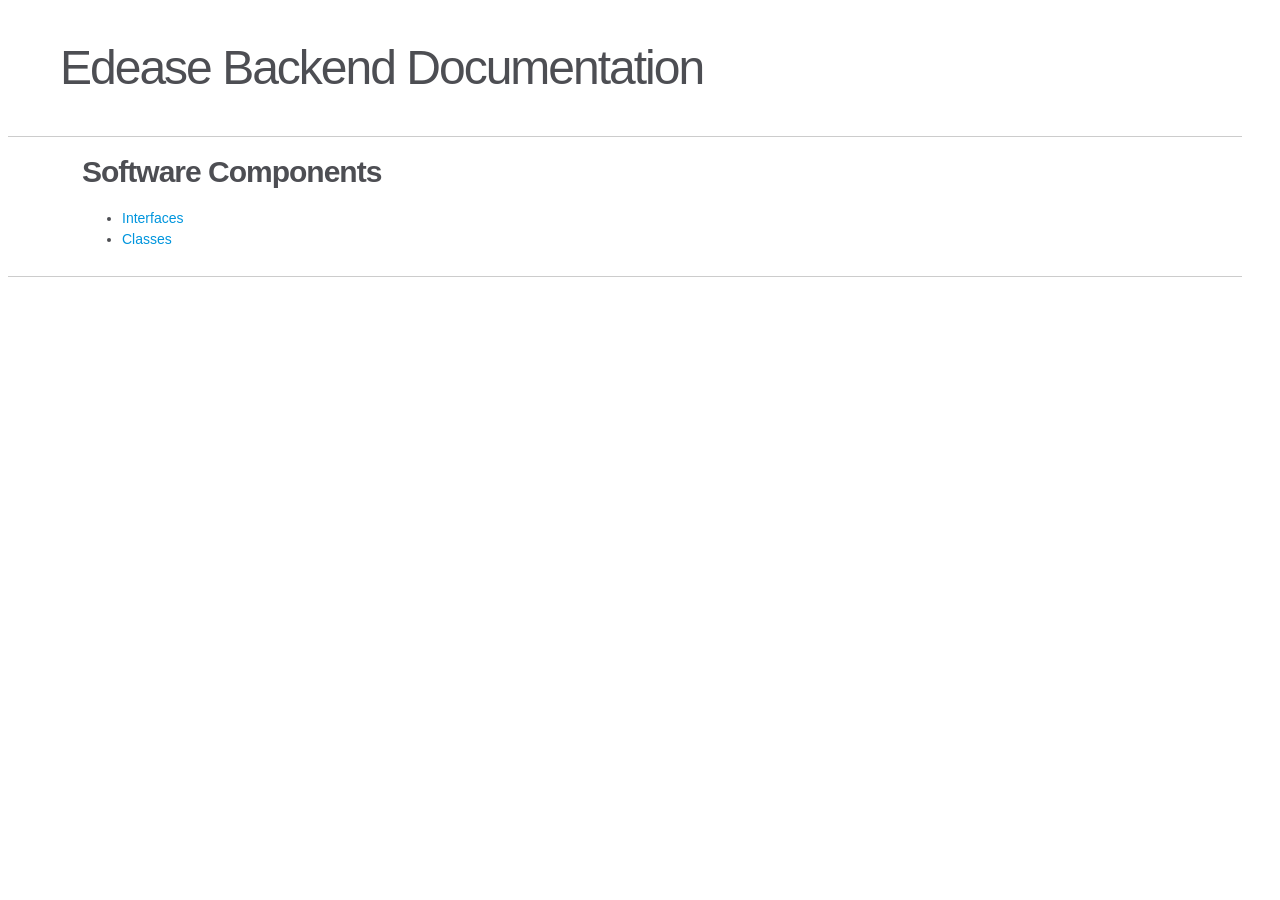
==== Documentation/index.html @ c0fec7a6 "Started documentation of edease platform backend" ====
<!DOCTYPE html>
<html>
<head>
    <title>Edease Documentation</title>
    <link type="text/css" rel="stylesheet" href="styles.css">
</head>
<body>
    <section>
        <header>

            <h1>Edease Backend Documentation</h1>

        </header>

    </section>

    <section>

        <article>
            <div class="contents-container">

                <h2>Software Components</h2>

                <ul>
                    <li><a href="interfaces.html">Interfaces</a></li>
                    <li><a href="classes.html">Classes</a></li>
                </ul>
            </div>
        </article>

    </section>

</body>
</html>
---- Documentation/styles.css ----
html {
    overflow: auto;
    background-color: #fff;
    font-size: 14px;
}

body {
    font-family: 'Open Sans', sans-serif;
    line-height: 1.5;
    color: #4d4e53;
    background-color: white;
}

a, a:visited, a:active {
    color: #0095dd;
    text-decoration: none;
}

    a:hover {
        text-decoration: underline;
    }

header {
    display: block;
    padding: 0px 4px;
}


section {
    display: block;
    background-color: #fff;
    padding: 12px 24px;
    border-bottom: 1px solid #ccc;
    margin-right: 30px;
}

nav {
    display: block;
    float: right;
    margin-top: 28px;
    width: 30%;
    box-sizing: border-box;
    border-left: 1px solid #ccc;
    padding-left: 16px;
}

    nav ul {
        font-family: 'Lucida Grande', 'Lucida Sans Unicode', arial, sans-serif;
        font-size: 100%;
        line-height: 17px;
        padding: 0;
        margin: 0;
        list-style-type: none;
    }

        nav ul a, nav ul a:visited, nav ul a:active {
            font-family: Consolas, Monaco, 'Andale Mono', monospace;
            line-height: 18px;
            color: #4D4E53;
        }

    nav h3 {
        margin-top: 12px;
    }

    nav li {
        margin-top: 6px;
    }

footer {
    display: block;
    padding: 6px;
    margin-top: 12px;
    font-style: italic;
    font-size: 90%;
}

h1, h2, h3, h4 {
    font-weight: 200;
    margin: 0;
}

h1 {
    font-family: 'Open Sans Light', sans-serif;
    font-size: 48px;
    letter-spacing: -2px;
    margin: 12px 24px 20px;
}

h2, h3.subsection-title {
    font-size: 30px;
    font-weight: 700;
    letter-spacing: -1px;
    margin-bottom: 12px;
}

h3 {
    font-size: 24px;
    letter-spacing: -0.5px;
    margin-bottom: 12px;
}

h4 {
    font-size: 18px;
    letter-spacing: -0.33px;
    margin-bottom: 12px;
    color: #4d4e53;
}

h5 {
    font-size: 120%;
    font-weight: bold;
    letter-spacing: -0.01em;
    margin: 8px 0 3px 0;
}

h6 {
    font-size: 100%;
    letter-spacing: -0.01em;
    margin: 6px 0 3px 0;
    font-style: italic;
}

table {
    border-spacing: 0;
    border: 0;
    border-collapse: collapse;
}

td, th {
    border: 1px solid #ddd;
    margin: 0px;
    text-align: left;
    vertical-align: top;
    padding: 4px 6px;
    display: table-cell;
}

thead tr {
    background-color: #ddd;
    font-weight: bold;
}

th {
    border-right: 1px solid #aaa;
}

tr > th:last-child {
    border-right: 1px solid #ddd;
}

.contents-container {
    margin-left: 50px;
}

.table-container {
    margin-left: 50px;
}

.proc-container {
    margin-left: 50px;
}

.ancestors, .attribs {
    color: #999;
}

    .ancestors a, .attribs a {
        color: #999 !important;
        text-decoration: none;
    }

.clear {
    clear: both;
}

.important {
    font-weight: bold;
    color: #950B02;
}

.yes-def {
    text-indent: -1000px;
}

.type-signature {
    color: #aaa;
}

.name, .signature {
    font-family: Consolas, Monaco, 'Andale Mono', monospace;
}

.details {
    margin-top: 14px;
    border-left: 2px solid #DDD;
}

    .details dt {
        width: 120px;
        float: left;
        padding-left: 10px;
        padding-top: 6px;
    }

    .details dd {
        margin-left: 70px;
    }

    .details ul {
        margin: 0;
    }

    .details ul {
        list-style-type: none;
    }

    .details li {
        margin-left: 30px;
        padding-top: 6px;
    }

    .details pre.prettyprint {
        margin: 0
    }

    .details .object-value {
        padding-top: 0;
    }

.description {
    margin-bottom: 1em;
    margin-top: 1em;
}

.code-caption {
    font-style: italic;
    font-size: 107%;
    margin: 0;
}

.source {
    border: 1px solid #ddd;
    width: 80%;
    overflow: auto;
}

.prettyprint.source {
    width: inherit;
}

.source code {
    font-size: 100%;
    line-height: 18px;
    display: block;
    padding: 4px 12px;
    margin: 0;
    background-color: #fff;
    color: #4D4E53;
}

.prettyprint code span.line {
    display: inline-block;
}

.prettyprint.linenums {
    padding-left: 70px;
    -webkit-user-select: none;
    -moz-user-select: none;
    -ms-user-select: none;
    user-select: none;
}

    .prettyprint.linenums ol {
        padding-left: 0;
    }

    .prettyprint.linenums li {
        border-left: 3px #ddd solid;
    }

        .prettyprint.linenums li.selected,
        .prettyprint.linenums li.selected * {
            background-color: lightyellow;
        }

        .prettyprint.linenums li * {
            -webkit-user-select: text;
            -moz-user-select: text;
            -ms-user-select: text;
            user-select: text;
        }

.params .name, .props .name, .name code {
    color: #4D4E53;
    font-family: Consolas, Monaco, 'Andale Mono', monospace;
    font-size: 100%;
}

.params td.description > p:first-child,
.props td.description > p:first-child {
    margin-top: 0;
    padding-top: 0;
}

.params td.description > p:last-child,
.props td.description > p:last-child {
    margin-bottom: 0;
    padding-bottom: 0;
}

.disabled {
    color: #454545;
}
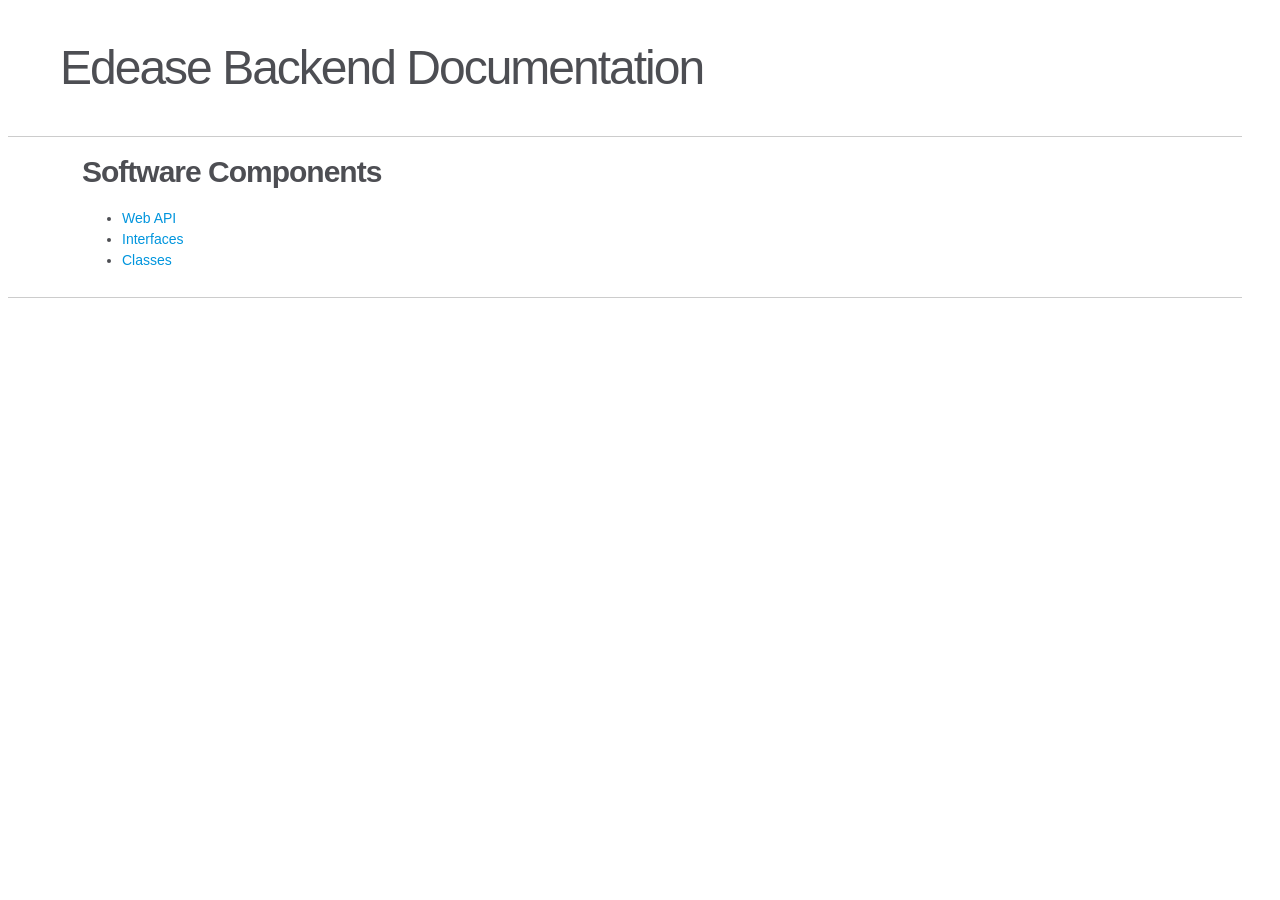
==== commit c7385c50: "updated css" ====
--- a/Documentation/index.html
+++ b/Documentation/index.html
@@ -22,6 +22,7 @@
                 <h2>Software Components</h2>
 
                 <ul>
+                    <li><a href="webapi.html">Web API</a></li>
                     <li><a href="interfaces.html">Interfaces</a></li>
                     <li><a href="classes.html">Classes</a></li>
                 </ul>
